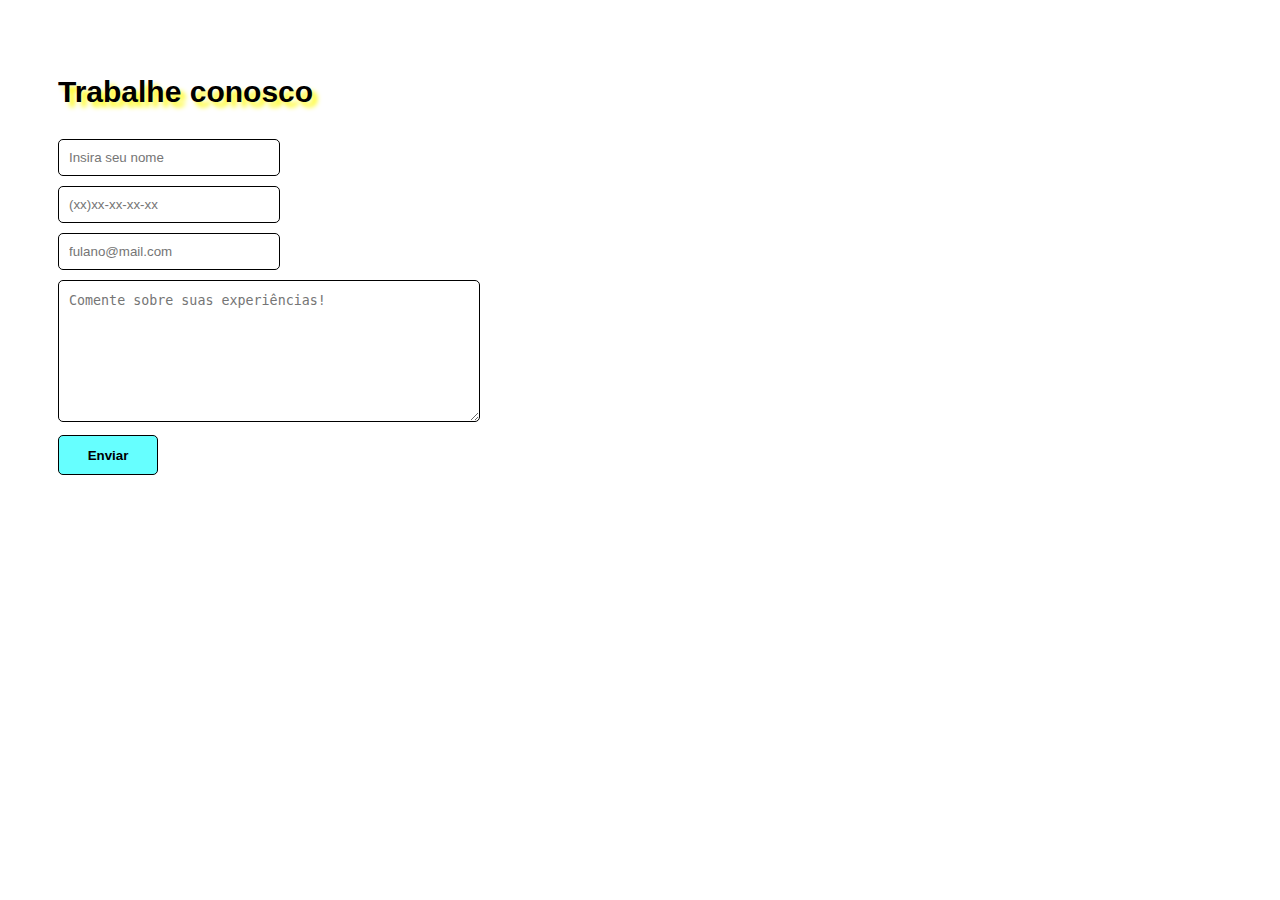
==== site-exemplo/trabalheconosco.html @ 5655e236 "fazendo referências" ====
<!DOCTYPE html>
<html lang="en">

<head>
    <link rel="stylesheet" href="./css/trabalheconosco.css">
    <meta charset="UTF-8">
    <meta name="viewport" content="width=device-width, initial-scale=1.0">
    <title>Formulário para trabalho</title>
</head>

<body>

    <div class="form">
        <form action="">
            <img src="./img/logofs2 - Copia.png" alt="">
            <h1>Trabalhe conosco</h1>
            <input type="text" id="nomeid" placeholder="Insira seu nome" required="required" name="nome" />
            <label for="nome">Nome</label>

            <input type="tel" id="foneid" placeholder="(xx)xx-xx-xx-xx" name="fone" />
            <label for="fone">Fone</label>

            <input type="email" id="emailid" placeholder="fulano@mail.com" name="email" />
            <label for="email">Email</label>

            <textarea placeholder="Comente sobre suas experiências!"></textarea>

            <input type="submit" class="enviar" onclick="Enviar();" value="Enviar" />
        </form>

    </div>
    <script src="./js/msg.js"></script>
</body>

</html>
---- site-exemplo/css/trabalheconosco.css ----
body {
    background-image: url(img/teresina.jpg);
}

div.form {
    padding: 20px;
    margin: 10px;
    width: auto;
    display: inline-block;
    position: relative;
}

form {
    font-family: Verdana, Tahoma, sans-serif;
    font-size: 15px;
    background-color: rgb(255, 255, 255);
    max-width: 500px;
}

h1 {
    margin-bottom: 20px;
    margin-left: 20px;
    color: #000000;
    text-shadow: 5px 5px 5px rgb(255, 251, 4);
}

input,
textarea {
    width: 200px;
    padding: 10px;
    color: black;
    margin-left: 20px;
    margin-top: 10px;
    -webkit-border-radius: 5px;
    -moz-border-radius: 5px;
    border: 1px solid;
}

input:hover,
textarea:hover,
input:focus,
textarea:focus {
    border-color: #000066;
    box-shadow: 5px 0px 9px #0011ff;
    background-color: #66FFFF;
    color: black;
    font-weight: bold;
}

.enviar {
    background-color: #66FFFF;
    height: 40px;
    width: 100px;
    font-weight: bold;
    border-radius: 5px;
    -webkit-border-radius: 5px;
    -moz-border-radius: 5px;
    border: 1px solid;
    color: black;
}

textarea {
    width: 400px;
    height: 120px;
    line-height: 20px;
    max-width: 400px;
}

form label {
    margin-left: 20px;
    color: #FFFFFF;
    font-weight: bold;
}
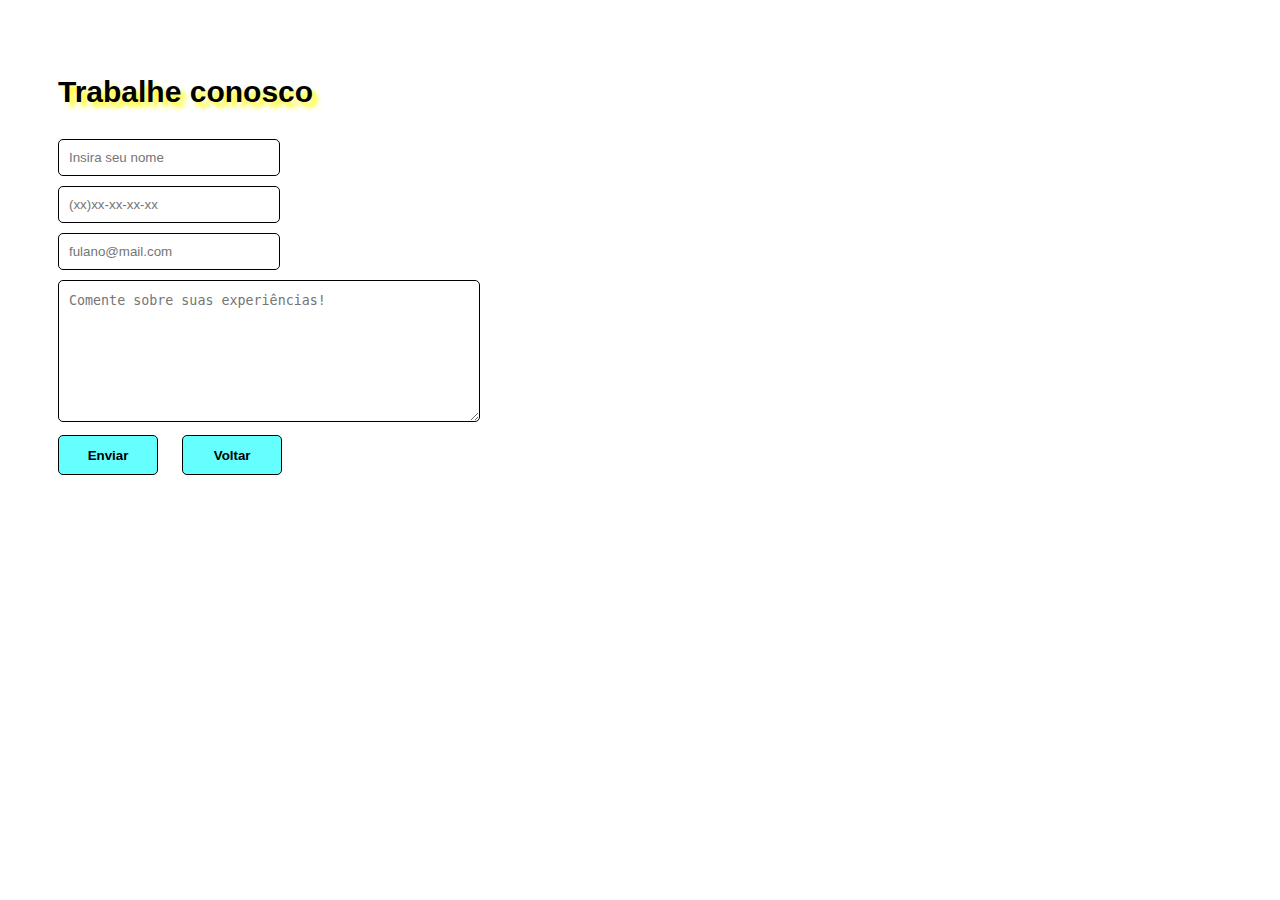
==== commit 18c08d6d: "Adicionado" ====
--- a/site-exemplo/trabalheconosco.html
+++ b/site-exemplo/trabalheconosco.html
@@ -9,7 +9,6 @@
 </head>
 
 <body>
-
     <div class="form">
         <form action="">
             <img src="./img/logofs2 - Copia.png" alt="">
@@ -26,10 +25,12 @@
             <textarea placeholder="Comente sobre suas experiências!"></textarea>
 
             <input type="submit" class="enviar" onclick="Enviar();" value="Enviar" />
+
+            <input type="button" class="voltar" onClick="history.go(-1);" value="Voltar" />
         </form>
 
     </div>
-    <script src="./js/msg.js"></script>
+    <script src=" ./js/msg.js "></script>
 </body>
 
 </html>--- a/site-exemplo/css/trabalheconosco.css
+++ b/site-exemplo/css/trabalheconosco.css
@@ -1,5 +1,7 @@
 body {
-    background-image: url(img/teresina.jpg);
+    background-image: url("../img/teresina-pi.jpg");
+    background-repeat: no-repeat;
+    background-size: 100%;
 }
 
 div.form {
@@ -59,6 +61,18 @@
     color: black;
 }
 
+.voltar {
+    background-color: #66FFFF;
+    height: 40px;
+    width: 100px;
+    font-weight: bold;
+    border-radius: 5px;
+    -webkit-border-radius: 5px;
+    -moz-border-radius: 5px;
+    border: 1px solid;
+    color: black;
+}
+
 textarea {
     width: 400px;
     height: 120px;
